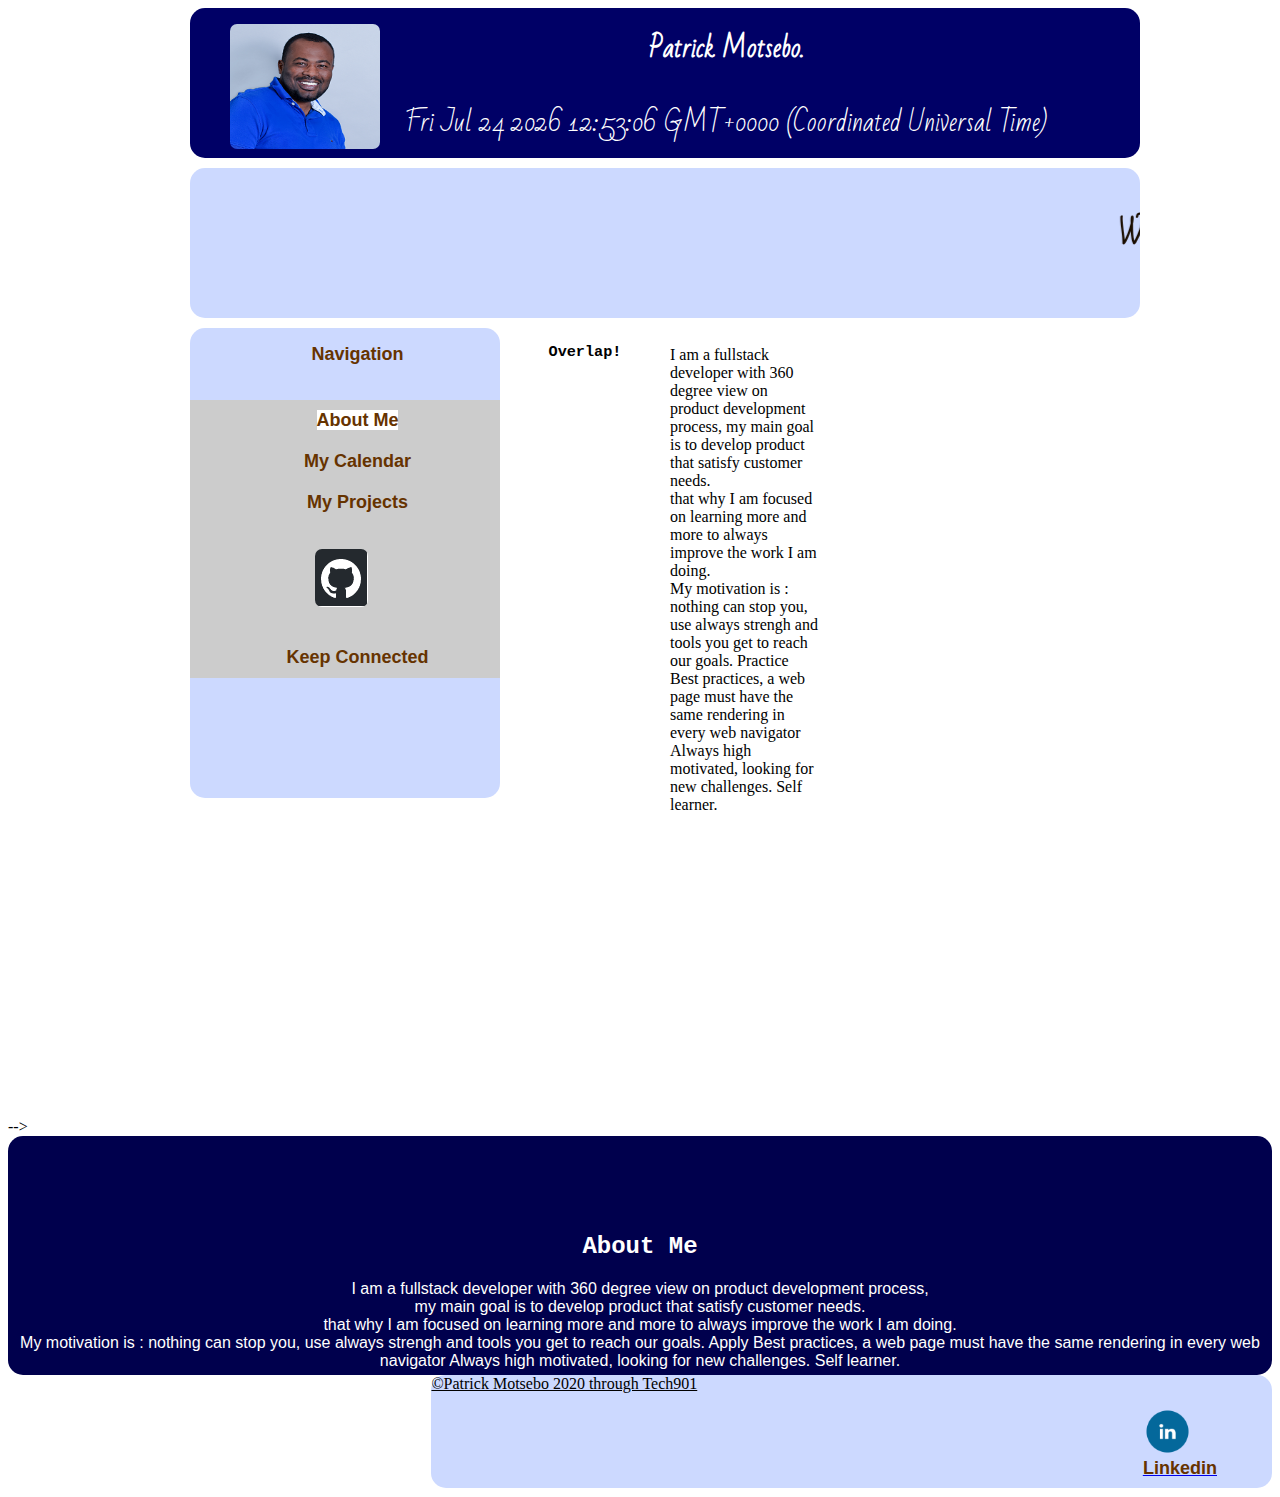
==== index.html @ 65ed7e47 "success responsive" ====
<!DOCTYPE html>
<html>

<head>
  <meta charset="utf-8">
  <meta name="viewport" content="width=device-width, initial-scale=1.0">
  <title>dashboard starts</title>
  <link rel="stylesheet" type="text/css" href="./static/css/styles.css" />
  <link href="https://fonts.googleapis.com/css?family=Bad+Script&display=swap" rel="stylesheet">
</head>

<body>
  <div class="container">
    <header>
      <figure>
              <img src="./images/motsebo.png" Title="Patrick Motsebo" width="150" height="125" >
              <figcaption class="typ"><b>Patrick Motsebo.</b><br>  <p id="demo"></p>
<script>
var d = new Date();
document.getElementById("demo").innerHTML = d;
</script></figcaption>
           </figure>
              
    </header>
    <nav>
      <!--<h1>Nav</h1>-->
        <br><br>
  <marquee><blink><span class="typ2"><b>Welcome to My portfolio</b></span></blink></marquee>     
       
    </nav>
    <section class="left">
      <h2><span class="typ1">Navigation</span></h2>
        <br>
        <nav class="navigation">
  <ul class="mainmenu">
    <li><a href="#"><span class="typ1"><b class="select">About Me</b></span></a></li>
    <li><a href="calendar.html"><span class="typ1"><b>My Calendar</b></span></a></li>
    <li><a href="#"><span class="typ1"><b>My Projects</b></span></a></a>
      <ul class="submenu">
        <li><a href="java.html"><span class="typ1">Java</span></a></li>
        <li><a href="python.html"><span class="typ1">Python</span></a></li>
        <li><a href=""><span class="typ1">Php/Laravel</span></a></li>
        <li><a href="c.html"><span class="typ1">C</span></a></li>
        <li><a href="html_css_js.html"><span class="typ1">Html/Css/Js</span></a></li>
        <li><a href="js_flask_html_python_sqlite.html"><span class="typ1">Js/flask/sqlite/ajax</span></a></li>
        <li><a href="#"><span class="typ1">Responsive Web design</span></a></li>
         
      </ul>
    </li>
      <li><a href="https://patkloe.github.io/"><figure>
             <span class="align"> <img src="./images/github_pict.png" Title="my github page" width="53" height="58" >
              <!--<figcaption class="typ1"><b>My Github page</b></figcaption>-->
           </span></figure></a></li>
    <li><a href=""><span class="typ1"><b>Keep Connected</b></span></a></li>
  </ul>
</nav>
    </section>
   <!-- <div class="overlap"><!-- really tiny -->
      <h3>Overlap!</h3>
        <br>
I am a fullstack developer with 360 degree view on product development process, my main goal is to develop product that satisfy customer needs.<br>
         that why I am focused on learning more and more to always improve the work I am doing. <br> My motivation is : nothing can stop you, use always strengh and tools you get to reach our goals.

Practice Best practices, a web page must have the same rendering in every web navigator

Always high motivated, looking for new challenges. Self learner.
    </div> -->
    <section class="right">
        <br><br><br><br>
      <h2>About Me</h2>
       I am a fullstack developer with 360 degree view on product development process,<br> my main goal is to develop product that satisfy customer needs.<br>
         that why I am focused on learning more and more to always improve the work I am doing. <br> My motivation is : nothing can stop you, use always strengh and tools you get to reach our goals.

Apply Best practices, a web page must have the same rendering in every web navigator

Always high motivated, looking for new challenges. Self learner. 
    </section>
      <footer>
      &copy;Patrick Motsebo 2020 through Tech901
        <a href="https://www.linkedin.com/in/patrick-motsebo-zossie-8b941619/"><figure>
             <span class="align1"><img src="./images/linkedin-512.png" Title="my Linkedin" width="45" height="45" >
              <figcaption class="typ1"><b>Linkedin</b></figcaption>
           </span></figure></a>
    </footer>
  </div> <!-- fin container-->
</body>

</html>
---- static/css/styles.css ----
.container { /* define grid container*/
  display: grid;
  max-width: 900px;   /
  position: relative;
  margin: auto;
  grid-gap: 10px;
  grid-template: repeat(7, /**1fr**/150px) / repeat(6, /**1fr**/150px);
}
@media only screen and (max-width: 768px) {
  /* For mobile phones:width less than 768 px, breakpoint  */
  .container {
    width: 100%;
    display: flex;
    flex-wrap: wrap;
  }
}

h1, h2, h3 {
  font-family: monospace;
  text-align: center;
}

header { /* define grid header*/
    display: flex;
  background-color: /**dodgerblue beige**/ #000066;
  grid-area: 1 / 1 / 2 / 7;
  text-align: center;
  border-radius: 15px;
  color: #fff;
   
}
@media only screen and (max-width: 768px) {
  /* For mobile phones:  width less than 768 px, breakpoint */
  header {
    width: 100%;
    display: flex;
    flex-wrap: wrap;
  }
}


nav { /* define grid nav*/
  background-color: #ccd9ff;
  grid-area: 2 / 1 / 2 / 7;
  text-align: center;
  border-radius: 15px;
  
}

.left {/* define grid left*/
  background-color: #ccd9ff;
  grid-area: 3 / 1 / 6/ 3;
  text-align: center;
  border-radius: 15px;
  }

.right { /* define grid right*/
  background-color: #00004d;
  grid-area: 3 / 3 / 6 / 7;
  margin-top: 0px;
  text-align: center;
  border-radius: 15px;
  color: #fff;
  font-family: Arial;
  font-size: 16px;
  padding: 5px;
}
.pos{ /* define position and text colour*/
    text-align: center;
    color: #fff;
    margin-left: 10%;
}
video { /* define video area*/
    border: none;
    width: 100%;
    height: 100%;
}
.overlap { /* grid define over other grid, but really tiny, we are not gonna use it*/
  background-color: #000;
  grid-area: 4 / 4 / 6 / 6;
  z-index: 5;
  border-radius: 10px;
  color: #fff;
  font-family: Arial;
  font-size: 14px;
}

footer { /* define grid footer*/
  background-color: #ccd9ff;
  grid-area: 6/ 1 / 7 / 7;
  /*text-align: center;*/
  border-radius: 15px;
  text-decoration: underline;
  margin-left: 33.5%;
  height: 113px;
}
figure {
     display: flex;
}
.typ{ /*format text different colour and type*/
     font-family: 'Bad Script', cursive;
     font-size: 25px;
     color: #fff;
     margin-left: 25px;   
     }
.typ1{/*format text*/
     font-family: Arial;
     font-size: 18px;
     color: #663300;
     margin-left: 25px;
     text-justify: distribute;   
     }
.typ2 { /*format text different colour and type*/
    font-family: 'Bad Script', cursive;
    font-size: 30px;
    color: #1a0d00;
    margin-left: 25px;
   }
.typ3{ /*text appearance*/
     font-family: Arial;
     font-size: 18px;
     color: #fff;
     margin-left: 0px;
     text-justify: distribute;
     text-decoration: none;   
     }
img{    /* define the border of the image */
    border-radius: 7px;
    
}
.align{  /* to format text and define position*/
    text-align: center;
    margin-left: 75px;
}
.align1{ /* to format text and define position*/
    text-align: center;
    margin-left: 85%;
}
@media only screen and (max-width: 768px) {
  /* For mobile phones: width less than 768 px, breakpoint  */
  .align1 {
    margin-left: 54%;
  }
}

/* vertical menu css*/
/* define a fixed width for the entire menu */
.navigation {
  width:100%;
  
}

/* reset our lists to remove bullet points and padding */
.mainmenu, .submenu {
  list-style: none;
  padding: 0;
  margin: 0;
}

/* make ALL links (main and submenu) have padding and background color */
.mainmenu a {
  display: block;
  background-color: #CCC;
  text-decoration: none;
  padding: 10px;
  color: #000;
}

/* add hover behaviour */
.mainmenu a:hover {
    background-color: #fff /*#C5C5C5*/;
}


/* when hovering over a .mainmenu item,
  display the submenu inside it.
  we're changing the submenu's max-height from 0 to 200px;
*/

.mainmenu li:hover .submenu {
  display: block;
  max-height: 280px;
}

/*
  we now overwrite the background-color for .submenu links only.
  CSS reads down the page, so code at the bottom will overwrite the code at the top.
*/

.submenu a {
  background-color: #999;
}

/* hover behaviour for links inside .submenu */
.submenu a:hover {
  background-color: #666;
}

/* this is the initial state of all submenus.
  we set it to max-height: 0, and hide the overflowed content.
*/
.submenu {
  overflow: hidden;
  max-height: 0;
  -webkit-transition: all 0.5s ease-out;
}
.select {
    background-color: #fff;   /* active link */
}
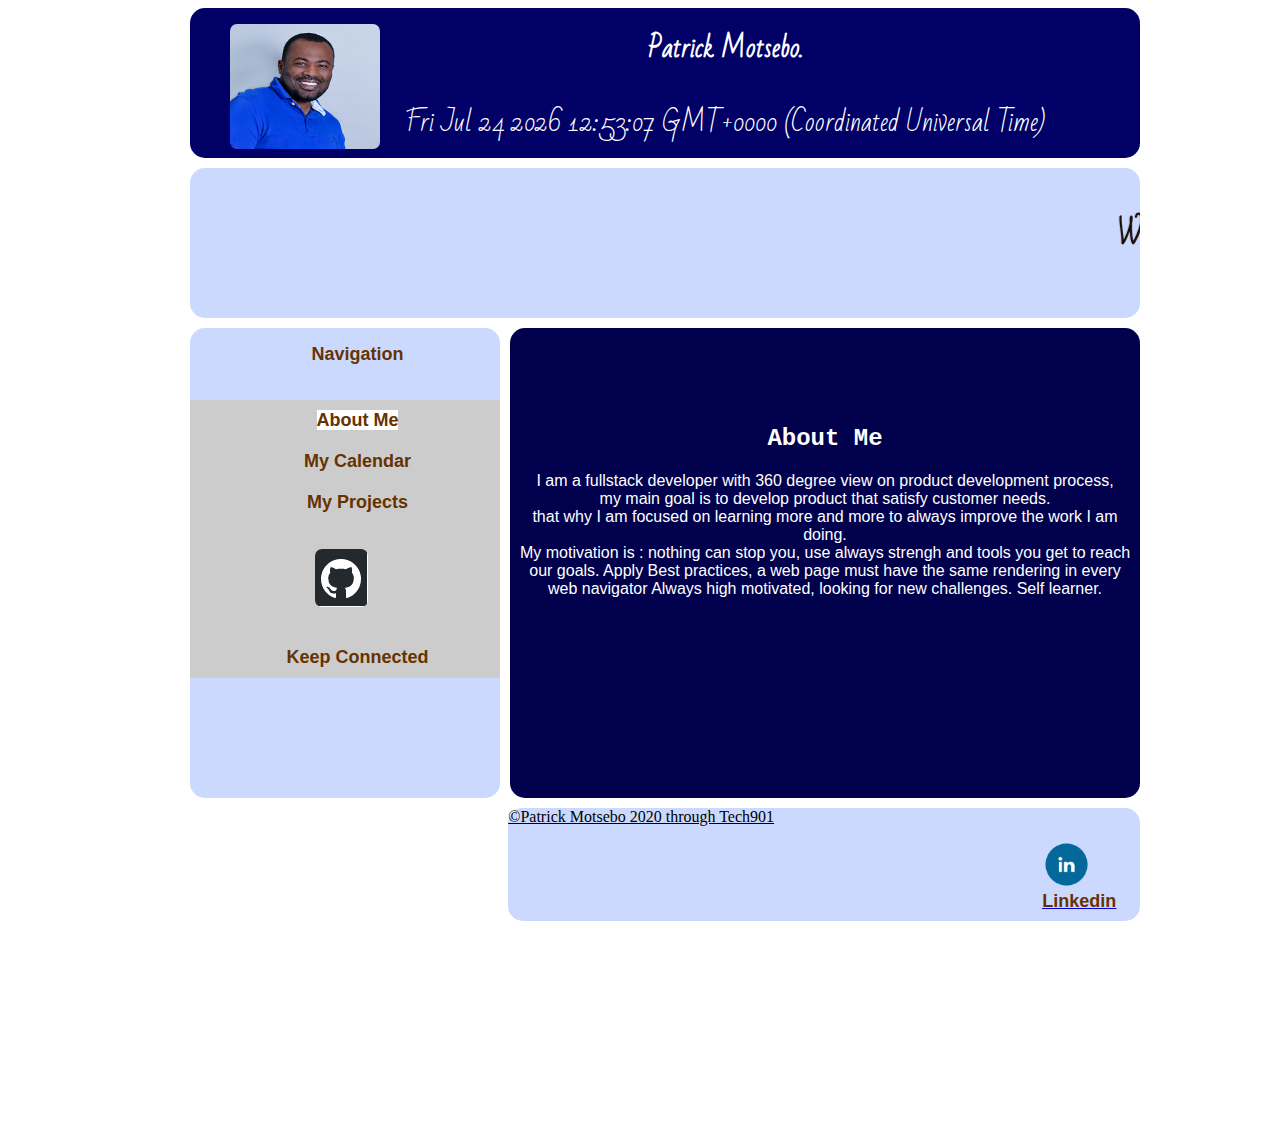
==== commit a3d3a852: "Add files via upload" ====
--- a/index.html
+++ b/index.html
@@ -1,88 +1,88 @@
-<!DOCTYPE html>
-<html>
-
-<head>
-  <meta charset="utf-8">
-  <meta name="viewport" content="width=device-width, initial-scale=1.0">
-  <title>dashboard starts</title>
-  <link rel="stylesheet" type="text/css" href="./static/css/styles.css" />
-  <link href="https://fonts.googleapis.com/css?family=Bad+Script&display=swap" rel="stylesheet">
-</head>
-
-<body>
-  <div class="container">
-    <header>
-      <figure>
-              <img src="./images/motsebo.png" Title="Patrick Motsebo" width="150" height="125" >
-              <figcaption class="typ"><b>Patrick Motsebo.</b><br>  <p id="demo"></p>
-<script>
-var d = new Date();
-document.getElementById("demo").innerHTML = d;
-</script></figcaption>
-           </figure>
-              
-    </header>
-    <nav>
-      <!--<h1>Nav</h1>-->
-        <br><br>
-  <marquee><blink><span class="typ2"><b>Welcome to My portfolio</b></span></blink></marquee>     
-       
-    </nav>
-    <section class="left">
-      <h2><span class="typ1">Navigation</span></h2>
-        <br>
-        <nav class="navigation">
-  <ul class="mainmenu">
-    <li><a href="#"><span class="typ1"><b class="select">About Me</b></span></a></li>
-    <li><a href="calendar.html"><span class="typ1"><b>My Calendar</b></span></a></li>
-    <li><a href="#"><span class="typ1"><b>My Projects</b></span></a></a>
-      <ul class="submenu">
-        <li><a href="java.html"><span class="typ1">Java</span></a></li>
-        <li><a href="python.html"><span class="typ1">Python</span></a></li>
-        <li><a href=""><span class="typ1">Php/Laravel</span></a></li>
-        <li><a href="c.html"><span class="typ1">C</span></a></li>
-        <li><a href="html_css_js.html"><span class="typ1">Html/Css/Js</span></a></li>
-        <li><a href="js_flask_html_python_sqlite.html"><span class="typ1">Js/flask/sqlite/ajax</span></a></li>
-        <li><a href="#"><span class="typ1">Responsive Web design</span></a></li>
-         
-      </ul>
-    </li>
-      <li><a href="https://patkloe.github.io/"><figure>
-             <span class="align"> <img src="./images/github_pict.png" Title="my github page" width="53" height="58" >
-              <!--<figcaption class="typ1"><b>My Github page</b></figcaption>-->
-           </span></figure></a></li>
-    <li><a href=""><span class="typ1"><b>Keep Connected</b></span></a></li>
-  </ul>
-</nav>
-    </section>
-   <!-- <div class="overlap"><!-- really tiny -->
-      <h3>Overlap!</h3>
-        <br>
-I am a fullstack developer with 360 degree view on product development process, my main goal is to develop product that satisfy customer needs.<br>
-         that why I am focused on learning more and more to always improve the work I am doing. <br> My motivation is : nothing can stop you, use always strengh and tools you get to reach our goals.
-
-Practice Best practices, a web page must have the same rendering in every web navigator
-
-Always high motivated, looking for new challenges. Self learner.
-    </div> -->
-    <section class="right">
-        <br><br><br><br>
-      <h2>About Me</h2>
-       I am a fullstack developer with 360 degree view on product development process,<br> my main goal is to develop product that satisfy customer needs.<br>
-         that why I am focused on learning more and more to always improve the work I am doing. <br> My motivation is : nothing can stop you, use always strengh and tools you get to reach our goals.
-
-Apply Best practices, a web page must have the same rendering in every web navigator
-
-Always high motivated, looking for new challenges. Self learner. 
-    </section>
-      <footer>
-      &copy;Patrick Motsebo 2020 through Tech901
-        <a href="https://www.linkedin.com/in/patrick-motsebo-zossie-8b941619/"><figure>
-             <span class="align1"><img src="./images/linkedin-512.png" Title="my Linkedin" width="45" height="45" >
-              <figcaption class="typ1"><b>Linkedin</b></figcaption>
-           </span></figure></a>
-    </footer>
-  </div> <!-- fin container-->
-</body>
-
+<!DOCTYPE html>
+<html>
+
+<head>
+  <meta charset="utf-8">
+  <meta name="viewport" content="width=device-width, initial-scale=1.0">
+  <title>dashboard starts</title>
+  <link rel="stylesheet" type="text/css" href="./static/css/styles.css" />
+  <link href="https://fonts.googleapis.com/css?family=Bad+Script&display=swap" rel="stylesheet">
+</head>
+
+<body>
+  <div class="container">
+    <header>
+      <figure>
+              <img src="./images/motsebo.png" Title="Patrick Motsebo" width="150" height="125" >
+              <figcaption class="typ"><b>Patrick Motsebo.</b><br>  <p id="demo"></p>
+<script>
+var d = new Date();
+document.getElementById("demo").innerHTML = d;
+</script></figcaption>
+           </figure>
+              
+    </header>
+    <nav>
+      <!--<h1>Nav</h1>-->
+        <br><br>
+  <marquee><blink><span class="typ2"><b>Welcome to My portfolio</b></span></blink></marquee>     
+       
+    </nav>
+    <section class="left">
+      <h2><span class="typ1">Navigation</span></h2>
+        <br>
+        <nav class="navigation">
+  <ul class="mainmenu">
+    <li><a href="#"><span class="typ1"><b class="select">About Me</b></span></a></li>
+    <li><a href="calendar.html"><span class="typ1"><b>My Calendar</b></span></a></li>
+    <li><a href="#"><span class="typ1"><b>My Projects</b></span></a></a>
+      <ul class="submenu">
+        <li><a href="java.html"><span class="typ1">Java</span></a></li>
+        <li><a href="python.html"><span class="typ1">Python</span></a></li>
+        <li><a href=""><span class="typ1">Php/Laravel</span></a></li>
+        <li><a href="c.html"><span class="typ1">C</span></a></li>
+        <li><a href="html_css_js.html"><span class="typ1">Html/Css/Js</span></a></li>
+        <li><a href="js_flask_html_python_sqlite.html"><span class="typ1">Js/flask/sqlite/ajax</span></a></li>
+        <li><a href="#"><span class="typ1">Responsive Web design</span></a></li>
+         
+      </ul>
+    </li>
+      <li><a href="https://patkloe.github.io/"><figure>
+             <span class="align"> <img src="./images/github_pict.png" Title="my github page" width="53" height="58" >
+              <!--<figcaption class="typ1"><b>My Github page</b></figcaption>-->
+           </span></figure></a></li>
+    <li><a href=""><span class="typ1"><b>Keep Connected</b></span></a></li>
+  </ul>
+</nav>
+    </section>
+   <!-- <div class="overlap">
+      <h3>Overlap!</h3>
+        <br>
+I am a fullstack developer with 360 degree view on product development process, my main goal is to develop product that satisfy customer needs.<br>
+         that why I am focused on learning more and more to always improve the work I am doing. <br> My motivation is : nothing can stop you, use always strengh and tools you get to reach our goals.
+
+Practice Best practices, a web page must have the same rendering in every web navigator
+
+Always high motivated, looking for new challenges. Self learner.
+    </div> -->
+    <section class="right">
+        <br><br><br><br>
+      <h2>About Me</h2>
+       I am a fullstack developer with 360 degree view on product development process,<br> my main goal is to develop product that satisfy customer needs.<br>
+         that why I am focused on learning more and more to always improve the work I am doing. <br> My motivation is : nothing can stop you, use always strengh and tools you get to reach our goals.
+
+Apply Best practices, a web page must have the same rendering in every web navigator
+
+Always high motivated, looking for new challenges. Self learner. 
+    </section>
+      <footer>
+      &copy;Patrick Motsebo 2020 through Tech901
+        <a href="https://www.linkedin.com/in/patrick-motsebo-zossie-8b941619/"><figure>
+             <span class="align1"><img src="./images/linkedin-512.png" Title="my Linkedin" width="45" height="45" >
+              <figcaption class="typ1"><b>Linkedin</b></figcaption>
+           </span></figure></a>
+    </footer>
+  </div> <!-- fin container-->
+</body>
+
 </html>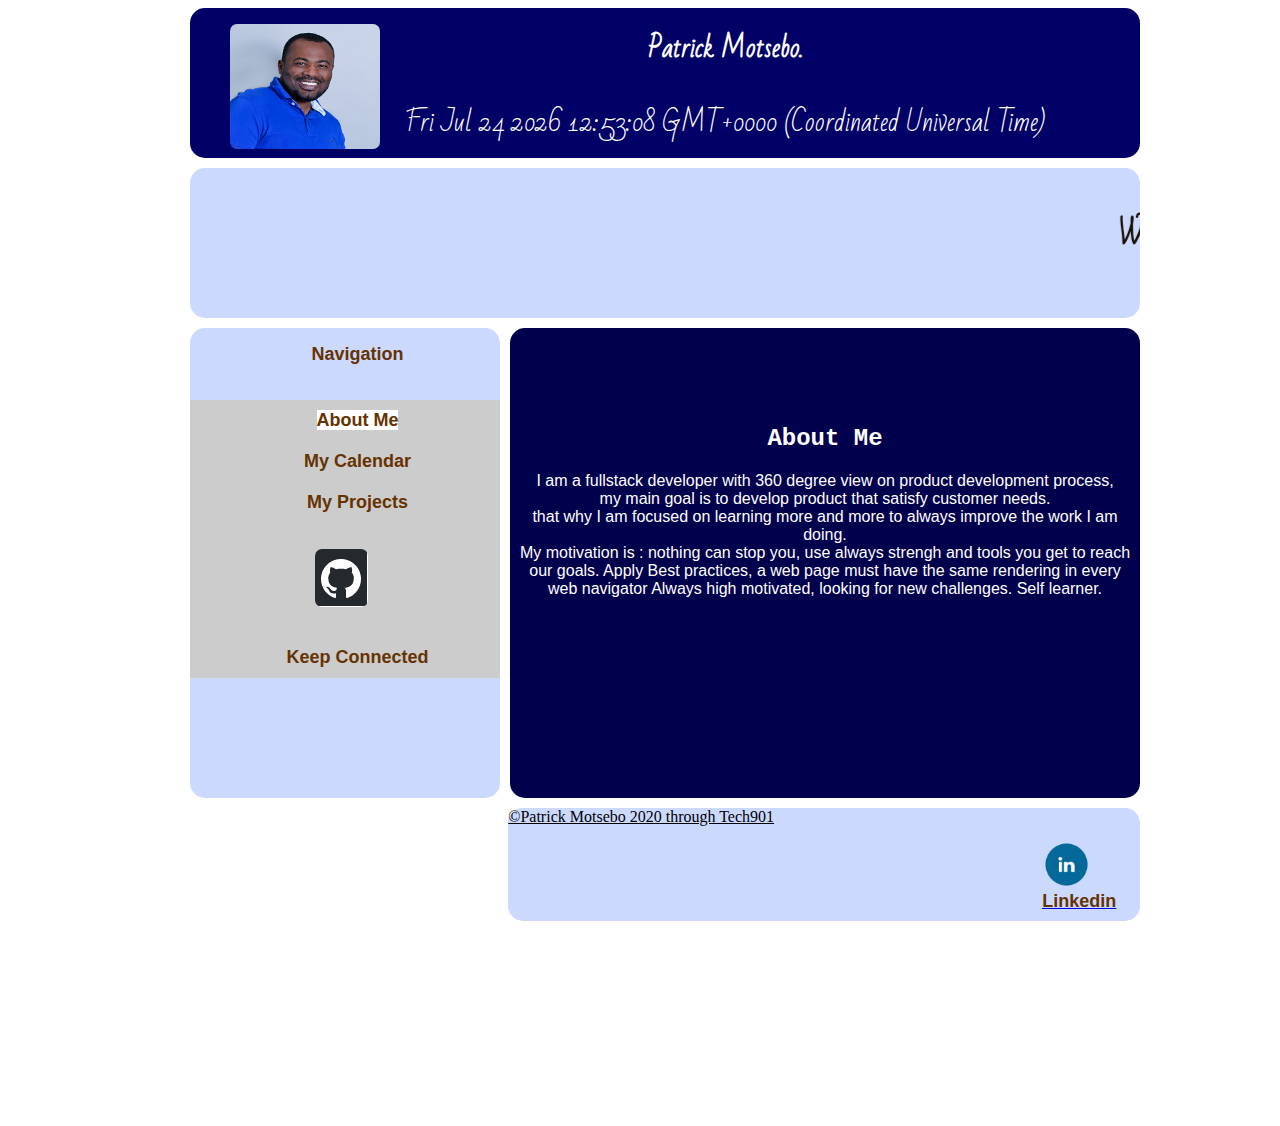
==== commit 95423242: "Add files via upload" ====
--- a/index.html
+++ b/index.html
@@ -51,7 +51,7 @@
              <span class="align"> <img src="./images/github_pict.png" Title="my github page" width="53" height="58" >
               <!--<figcaption class="typ1"><b>My Github page</b></figcaption>-->
            </span></figure></a></li>
-    <li><a href=""><span class="typ1"><b>Keep Connected</b></span></a></li>
+    <li><a href="mailto:motsebo@gmail.com?Subject=Hello"><span class="typ1"><b>Keep Connected</b></span></a></li>
   </ul>
 </nav>
     </section>
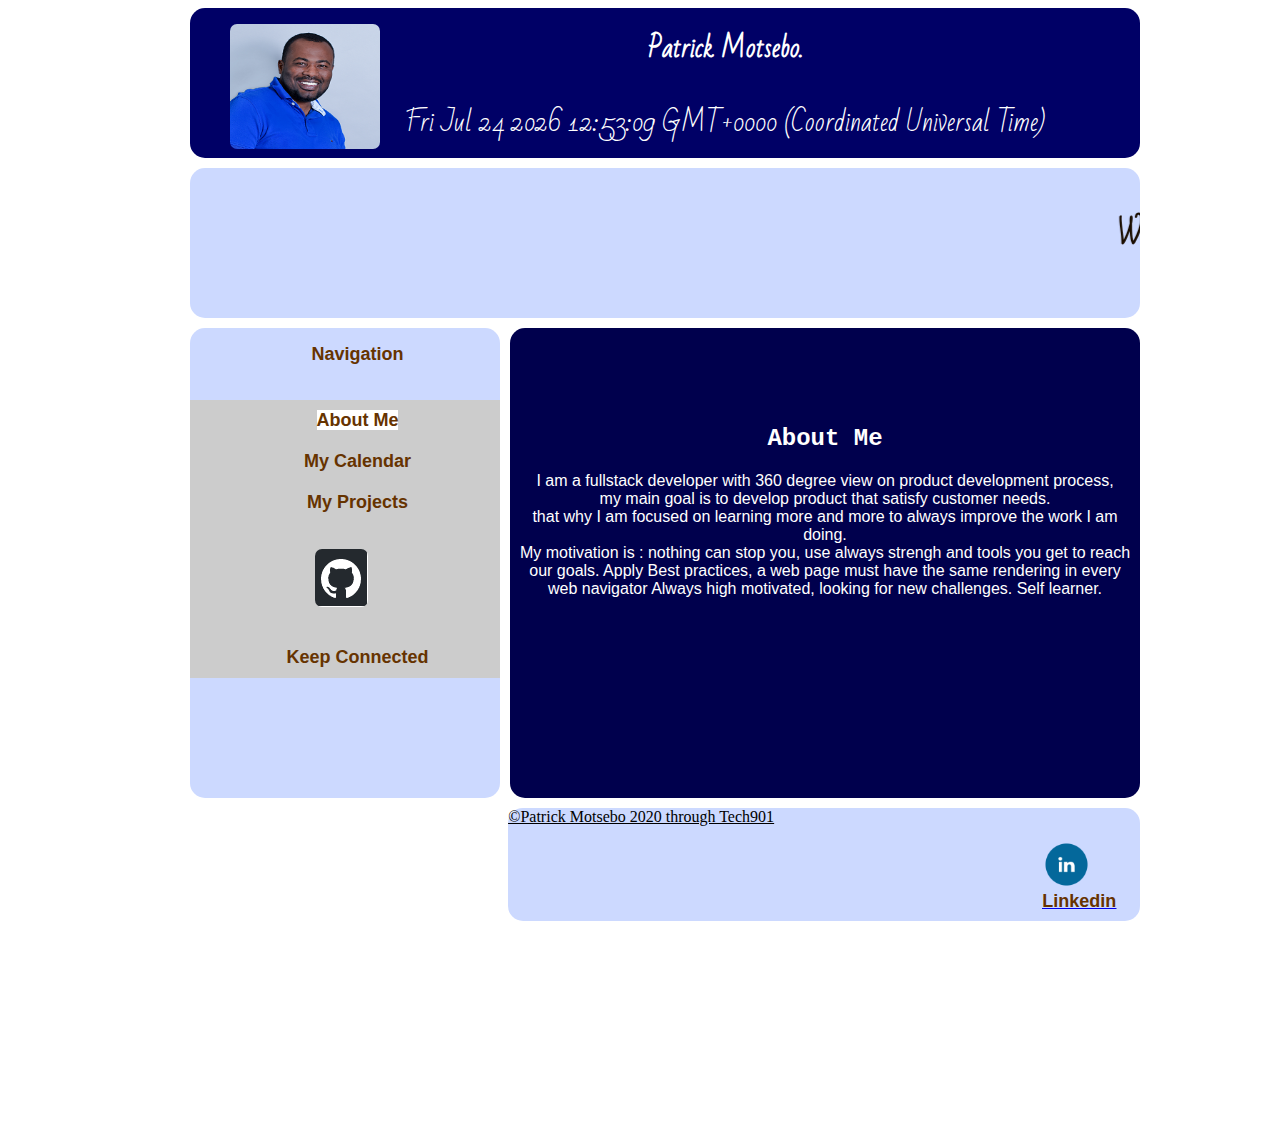
==== commit 943d29d7: "Add files via upload" ====
--- a/index.html
+++ b/index.html
@@ -3,7 +3,7 @@
 
 <head>
   <meta charset="utf-8">
-  <meta name="viewport" content="width=device-width, initial-scale=1.0">
+ <!-- <meta name="viewport" content="width=device-width, initial-scale=1.0"> -->
   <title>dashboard starts</title>
   <link rel="stylesheet" type="text/css" href="./static/css/styles.css" />
   <link href="https://fonts.googleapis.com/css?family=Bad+Script&display=swap" rel="stylesheet">
@@ -39,15 +39,16 @@
       <ul class="submenu">
         <li><a href="java.html"><span class="typ1">Java</span></a></li>
         <li><a href="python.html"><span class="typ1">Python</span></a></li>
-        <li><a href=""><span class="typ1">Php/Laravel</span></a></li>
+        <li><a href="#"><span class="typ1">Php/Laravel</span></a></li>
         <li><a href="c.html"><span class="typ1">C</span></a></li>
         <li><a href="html_css_js.html"><span class="typ1">Html/Css/Js</span></a></li>
         <li><a href="js_flask_html_python_sqlite.html"><span class="typ1">Js/flask/sqlite/ajax</span></a></li>
         <li><a href="#"><span class="typ1">Responsive Web design</span></a></li>
+        <li><a href="#"><span class="typ1">React</span></a></li>
          
       </ul>
     </li>
-      <li><a href="https://patkloe.github.io/"><figure>
+      <li><a href="#"><figure>
              <span class="align"> <img src="./images/github_pict.png" Title="my github page" width="53" height="58" >
               <!--<figcaption class="typ1"><b>My Github page</b></figcaption>-->
            </span></figure></a></li>
@@ -76,7 +77,7 @@
 Always high motivated, looking for new challenges. Self learner. 
     </section>
       <footer>
-      &copy;Patrick Motsebo 2020 through Tech901
+     <u>&copy;Patrick Motsebo 2020 through Tech901</u>
         <a href="https://www.linkedin.com/in/patrick-motsebo-zossie-8b941619/"><figure>
              <span class="align1"><img src="./images/linkedin-512.png" Title="my Linkedin" width="45" height="45" >
               <figcaption class="typ1"><b>Linkedin</b></figcaption>
